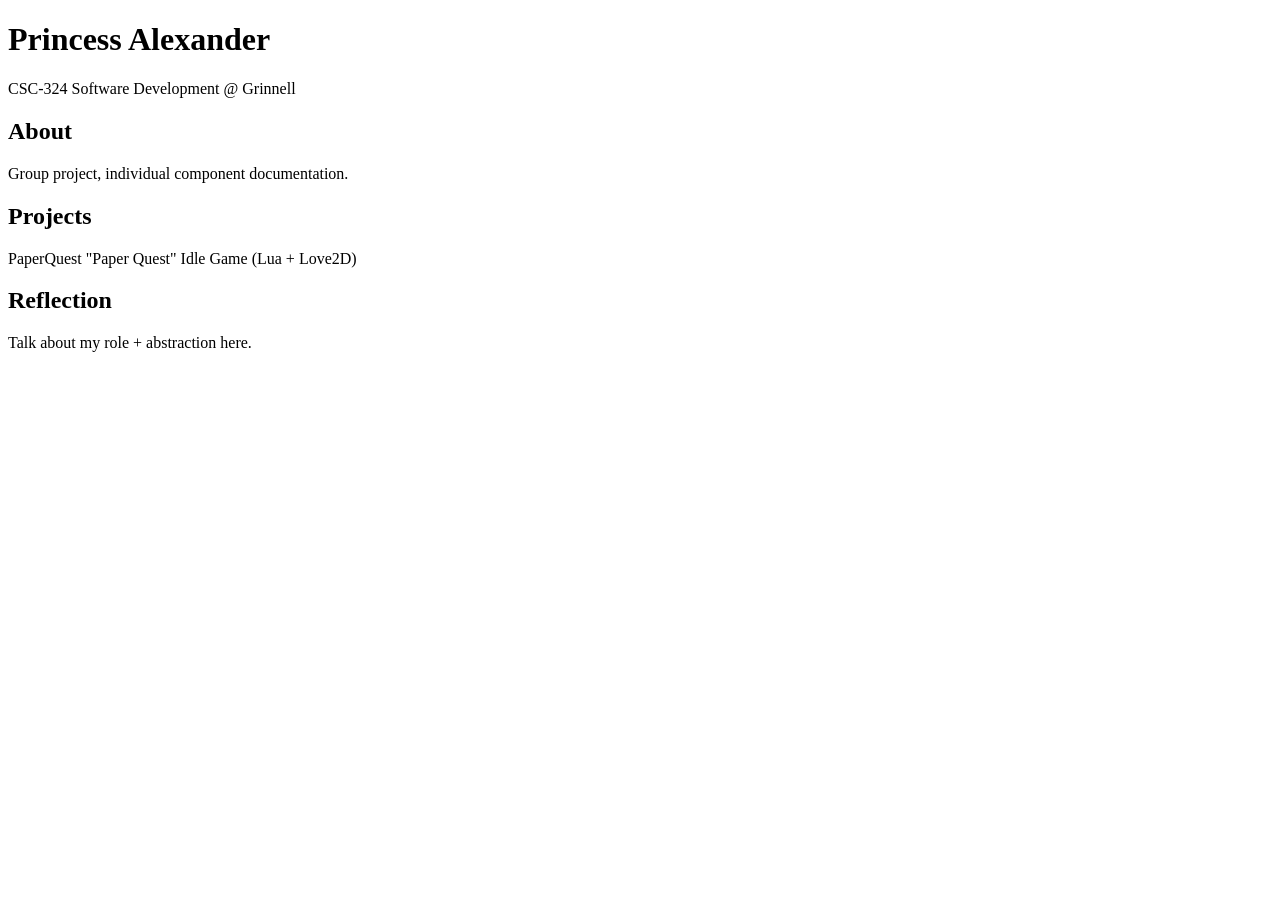
==== index.html @ f11282ec "Add initial HTML structure for portfolio" ====
<!DOCTYPE html>
<html>
<head>
  <title>Princess Alexander | Portfolio</title>
</head>
<body>
  <h1>Princess Alexander</h1>
  <p>CSC-324 Software Development @ Grinnell</p>

  <h2>About</h2>
  <p>Group project, individual component documentation.</p>

  <h2>Projects</h2>
  <p>PaperQuest "Paper Quest" Idle Game (Lua + Love2D)</p>

  <h2>Reflection</h2>
  <p>Talk about my role + abstraction here.</p>
</body>
</html>
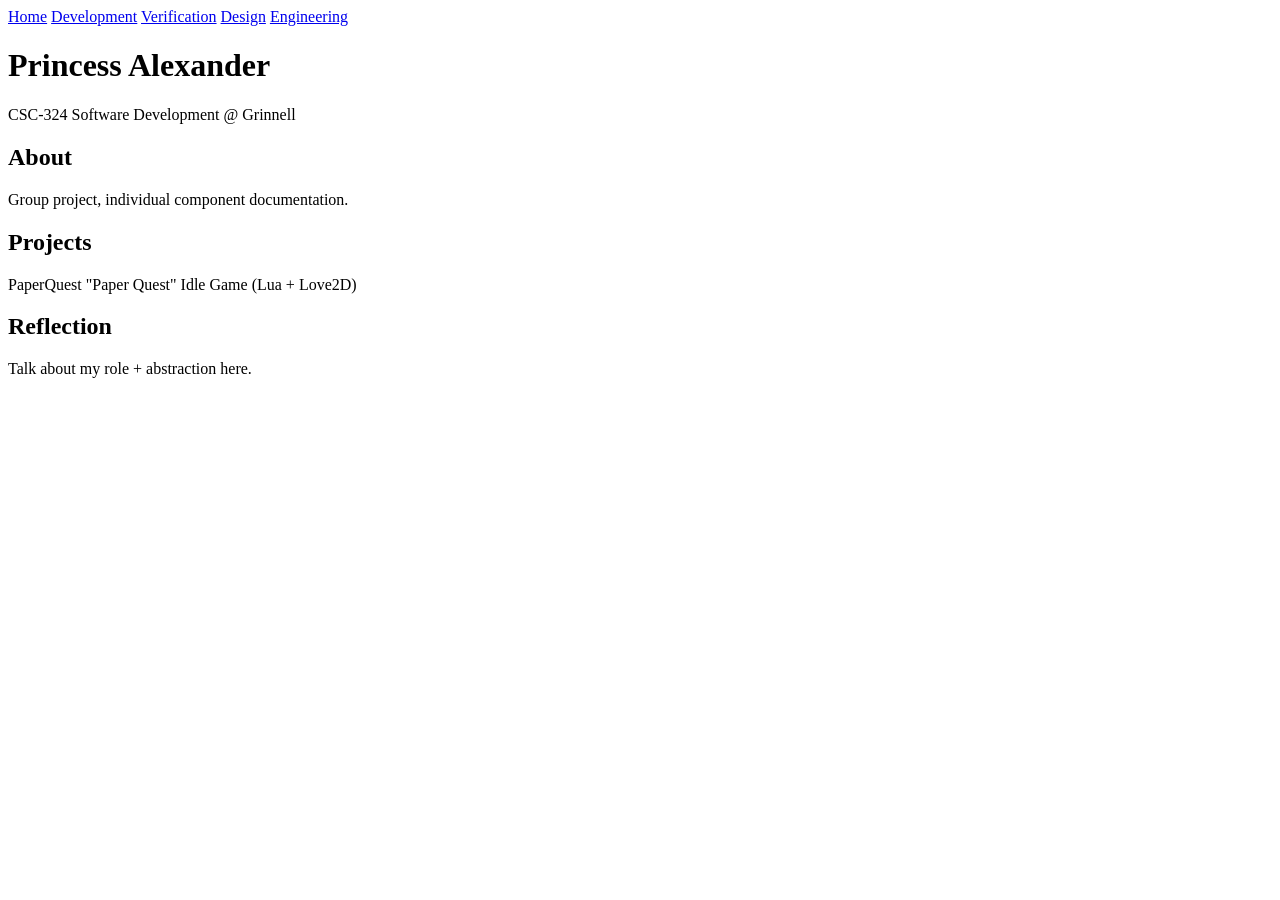
==== commit 04b996bf: "Add navigation links to index.html" ====
--- a/index.html
+++ b/index.html
@@ -1,3 +1,11 @@
+<nav>
+  <a href="index.html">Home</a>
+  <a href="development.html">Development</a>
+  <a href="verification.html">Verification</a>
+  <a href="design.html">Design</a>
+  <a href="engineering.html">Engineering</a>
+</nav>
+
 <!DOCTYPE html>
 <html>
 <head>
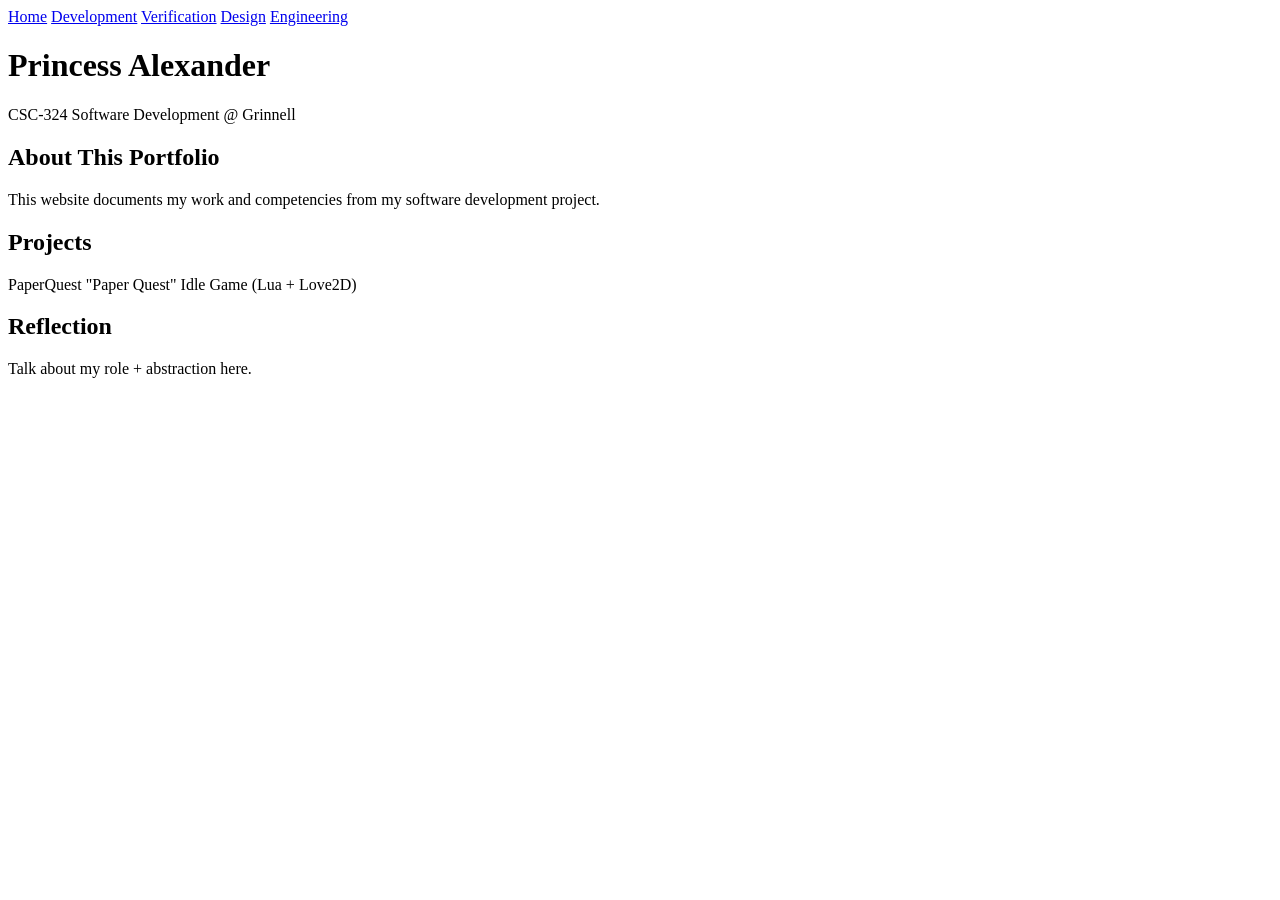
==== commit 4abb9587: "Revise About section in index.html Updated the About section to provide more context about the portf" ====
--- a/index.html
+++ b/index.html
@@ -10,13 +10,14 @@
 <html>
 <head>
   <title>Princess Alexander | Portfolio</title>
+  <link rel="stylesheet" href="style.css">
 </head>
 <body>
   <h1>Princess Alexander</h1>
   <p>CSC-324 Software Development @ Grinnell</p>
 
-  <h2>About</h2>
-  <p>Group project, individual component documentation.</p>
+  <h2>About This Portfolio</h2>
+  <p>This website documents my work and competencies from my software development project.</p>
 
   <h2>Projects</h2>
   <p>PaperQuest "Paper Quest" Idle Game (Lua + Love2D)</p>
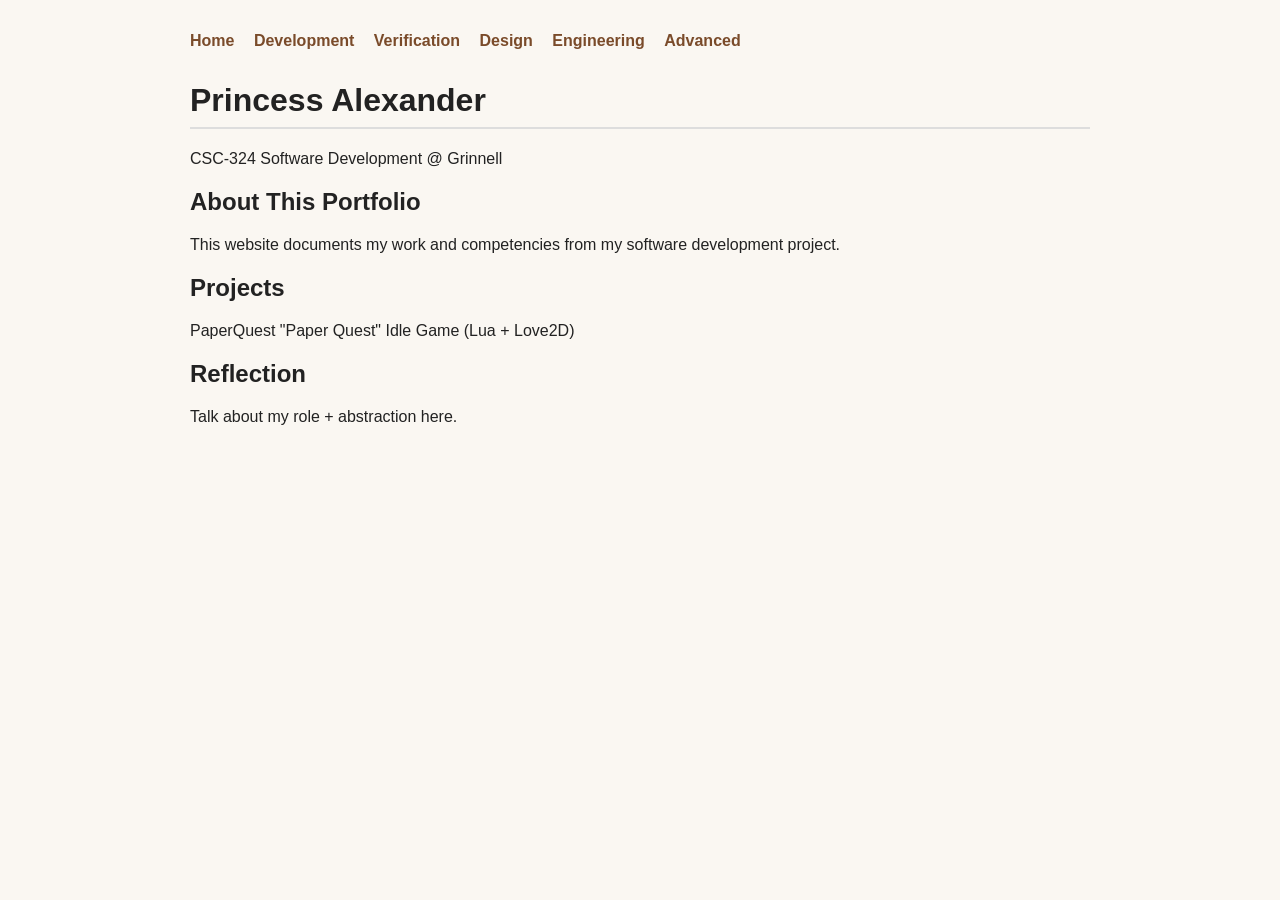
==== commit c6e4b1d2: "Add link to Advanced page in navigation" ====
--- a/index.html
+++ b/index.html
@@ -4,6 +4,7 @@
   <a href="verification.html">Verification</a>
   <a href="design.html">Design</a>
   <a href="engineering.html">Engineering</a>
+  <a href="advanced.html">Advanced</a>
 </nav>
 
 <!DOCTYPE html>
--- a/style.css
+++ b/style.css
@@ -0,0 +1,28 @@
+body {
+  font-family: Arial, sans-serif;
+  max-width: 900px;
+  margin: 0 auto;
+  padding: 2rem;
+  background: #faf7f2;
+  color: #222;
+}
+
+nav {
+  margin-bottom: 2rem;
+}
+
+nav a {
+  margin-right: 15px;
+  text-decoration: none;
+  font-weight: bold;
+  color: #7a4b2a;
+}
+
+h1 {
+  border-bottom: 2px solid #ddd;
+  padding-bottom: 0.5rem;
+}
+
+section, p {
+  margin-bottom: 1rem;
+}
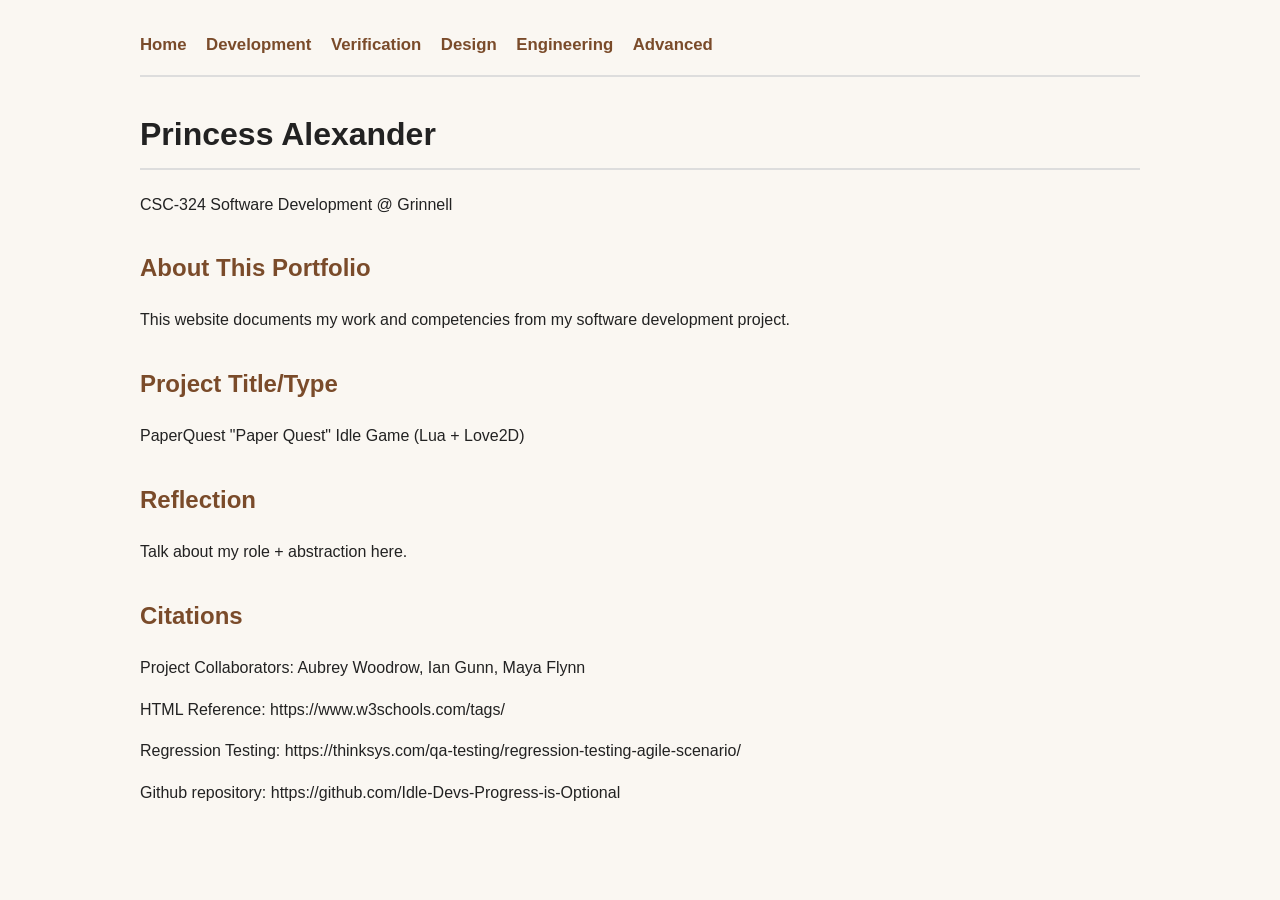
==== commit 530e5b78: "Update project section and add citations Added project title and citations section with references." ====
--- a/index.html
+++ b/index.html
@@ -20,10 +20,16 @@
   <h2>About This Portfolio</h2>
   <p>This website documents my work and competencies from my software development project.</p>
 
-  <h2>Projects</h2>
+  <h2>Project Title/Type </h2>
   <p>PaperQuest "Paper Quest" Idle Game (Lua + Love2D)</p>
 
   <h2>Reflection</h2>
   <p>Talk about my role + abstraction here.</p>
+
+  <h2>Citations</h2>
+  <p>Project Collaborators: Aubrey Woodrow, Ian Gunn, Maya Flynn</p>
+  <p>HTML Reference: https://www.w3schools.com/tags/ </p>
+  <p>Regression Testing: https://thinksys.com/qa-testing/regression-testing-agile-scenario/ </p> 
+  <p>Github repository: https://github.com/Idle-Devs-Progress-is-Optional</p>
 </body>
 </html>
--- a/style.css
+++ b/style.css
@@ -1,14 +1,17 @@
 body {
   font-family: Arial, sans-serif;
-  max-width: 900px;
+  max-width: 1000px;
   margin: 0 auto;
   padding: 2rem;
   background: #faf7f2;
   color: #222;
+  line-height: 1.6;
 }
 
 nav {
   margin-bottom: 2rem;
+  padding-bottom: 1rem;
+  border-bottom: 2px solid #ddd;
 }
 
 nav a {
@@ -16,6 +19,7 @@
   text-decoration: none;
   font-weight: bold;
   color: #7a4b2a;
+  font-size: 1.05rem;
 }
 
 h1 {
@@ -23,6 +27,44 @@
   padding-bottom: 0.5rem;
 }
 
+h2 {
+  margin-top: 2rem;
+  color: #7a4b2a;
+}
+
+h3 {
+  margin-top: 1.5rem;
+}
+
 section, p {
   margin-bottom: 1rem;
 }
+
+pre {
+  background: #f0f0f0;
+  padding: 1rem;
+  border-radius: 6px;
+  overflow-x: auto;
+}
+
+img {
+  max-width: 100%;
+  height: auto;
+  border: 1px solid #ddd;
+  border-radius: 8px;
+  margin-top: 0.5rem;
+}
+
+figure {
+  margin: 1.5rem 0;
+}
+
+figcaption {
+  font-size: 0.95rem;
+  color: #555;
+  margin-top: 0.4rem;
+}
+
+code {
+  font-family: Consolas, Monaco, monospace;
+}
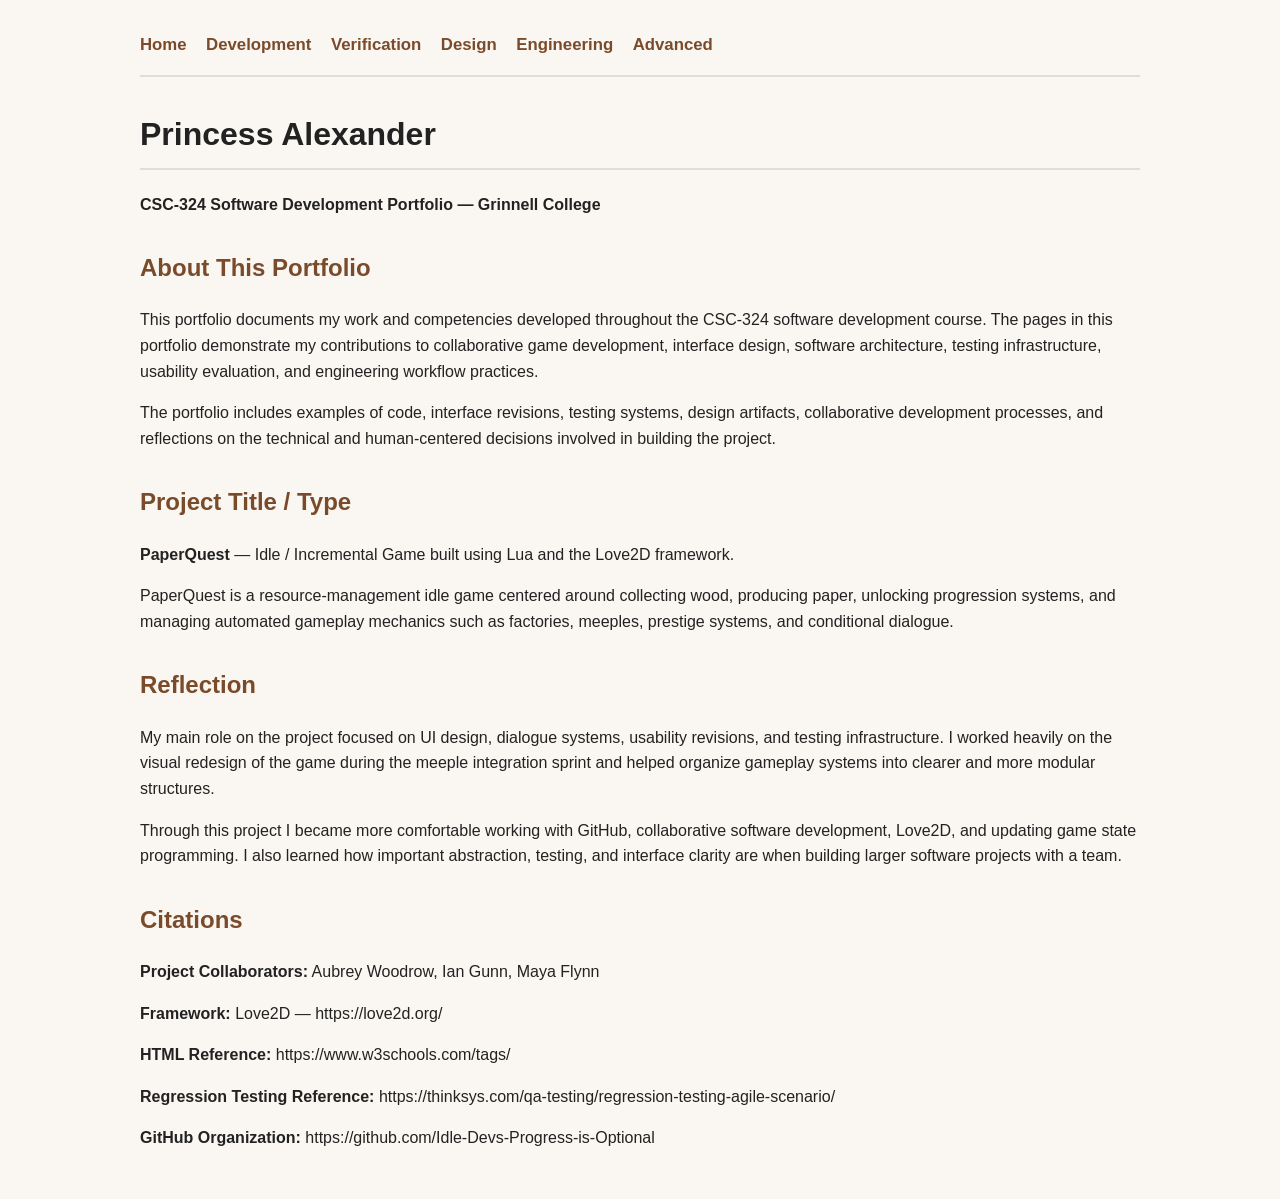
==== commit 2be8b041: "Revise portfolio content and add project details Updated the portfolio content and structure with de" ====
--- a/index.html
+++ b/index.html
@@ -1,3 +1,12 @@
+<!DOCTYPE html>
+<html>
+<head>
+  <title>Princess Alexander | Portfolio</title>
+  <link rel="stylesheet" href="style.css">
+</head>
+
+<body>
+
 <nav>
   <a href="index.html">Home</a>
   <a href="development.html">Development</a>
@@ -7,29 +16,89 @@
   <a href="advanced.html">Advanced</a>
 </nav>
 
-<!DOCTYPE html>
-<html>
-<head>
-  <title>Princess Alexander | Portfolio</title>
-  <link rel="stylesheet" href="style.css">
-</head>
-<body>
-  <h1>Princess Alexander</h1>
-  <p>CSC-324 Software Development @ Grinnell</p>
+<h1>Princess Alexander</h1>
 
+<p><strong>CSC-324 Software Development Portfolio — Grinnell College</strong></p>
+
+<section>
   <h2>About This Portfolio</h2>
-  <p>This website documents my work and competencies from my software development project.</p>
 
-  <h2>Project Title/Type </h2>
-  <p>PaperQuest "Paper Quest" Idle Game (Lua + Love2D)</p>
+  <p>
+    This portfolio documents my work and competencies developed throughout the
+    CSC-324 software development course. The pages in this portfolio demonstrate
+    my contributions to collaborative game development, interface design,
+    software architecture, testing infrastructure, usability evaluation,
+    and engineering workflow practices.
+  </p>
 
+  <p>
+    The portfolio includes examples of code, interface revisions, testing systems,
+    design artifacts, collaborative development processes, and reflections on the
+    technical and human-centered decisions involved in building the project.
+  </p>
+</section>
+
+<section>
+  <h2>Project Title / Type</h2>
+
+  <p>
+    <strong>PaperQuest</strong> — Idle / Incremental Game built using
+    Lua and the Love2D framework.
+  </p>
+
+  <p>
+    PaperQuest is a resource-management idle game centered around collecting wood,
+    producing paper, unlocking progression systems, and managing automated gameplay
+    mechanics such as factories, meeples, prestige systems, and conditional dialogue.
+  </p>
+</section>
+  
+<section>
   <h2>Reflection</h2>
-  <p>Talk about my role + abstraction here.</p>
 
+  <p>
+    My main role on the project focused on UI design, dialogue systems,
+    usability revisions, and testing infrastructure. I worked heavily on the
+    visual redesign of the game during the meeple integration sprint and helped
+    organize gameplay systems into clearer and more modular structures.
+  </p>
+
+  <p>
+    Through this project I became more comfortable working with GitHub,
+    collaborative software development, Love2D, and updating game state programming.
+    I also learned how important abstraction, testing, and interface clarity
+    are when building larger software projects with a team.
+  </p>
+</section>
+
+<section>
   <h2>Citations</h2>
-  <p>Project Collaborators: Aubrey Woodrow, Ian Gunn, Maya Flynn</p>
-  <p>HTML Reference: https://www.w3schools.com/tags/ </p>
-  <p>Regression Testing: https://thinksys.com/qa-testing/regression-testing-agile-scenario/ </p> 
-  <p>Github repository: https://github.com/Idle-Devs-Progress-is-Optional</p>
+
+  <p>
+    <strong>Project Collaborators:</strong>
+    Aubrey Woodrow, Ian Gunn, Maya Flynn
+  </p>
+
+  <p>
+    <strong>Framework:</strong>
+    Love2D — https://love2d.org/
+  </p>
+
+  <p>
+    <strong>HTML Reference:</strong>
+    https://www.w3schools.com/tags/
+  </p>
+
+  <p>
+    <strong>Regression Testing Reference:</strong>
+    https://thinksys.com/qa-testing/regression-testing-agile-scenario/
+  </p>
+
+  <p>
+    <strong>GitHub Organization:</strong>
+    https://github.com/Idle-Devs-Progress-is-Optional
+  </p>
+</section>
+
 </body>
 </html>
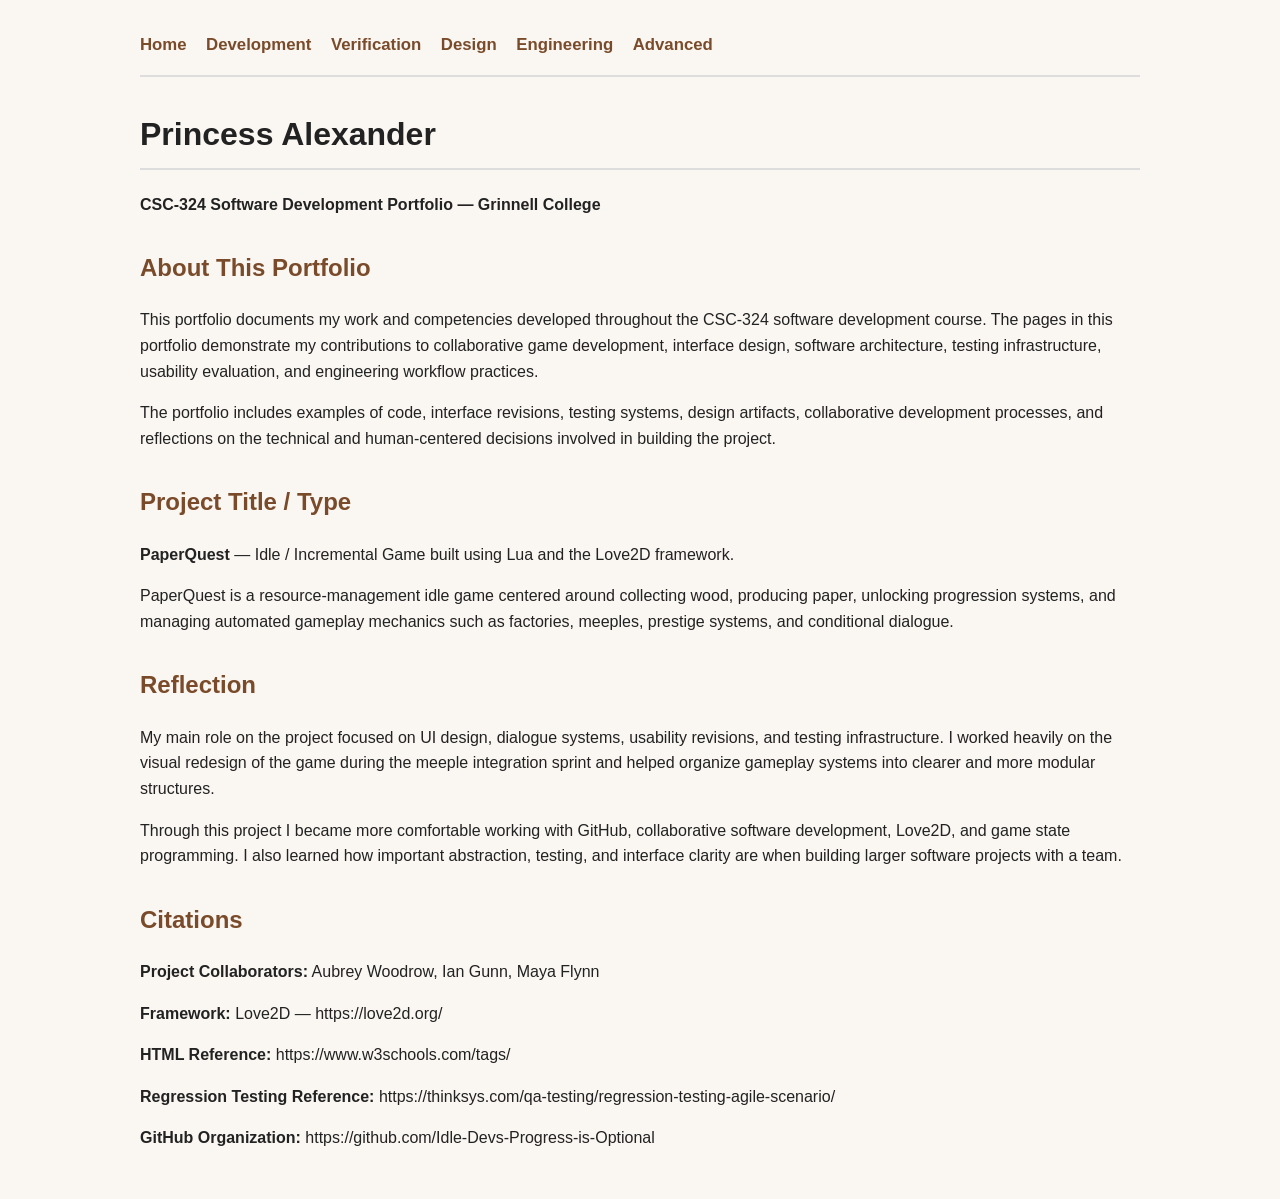
==== commit 9a88d129: "Remove 'updating' from project description" ====
--- a/index.html
+++ b/index.html
@@ -65,7 +65,7 @@
 
   <p>
     Through this project I became more comfortable working with GitHub,
-    collaborative software development, Love2D, and updating game state programming.
+    collaborative software development, Love2D, and game state programming.
     I also learned how important abstraction, testing, and interface clarity
     are when building larger software projects with a team.
   </p>
